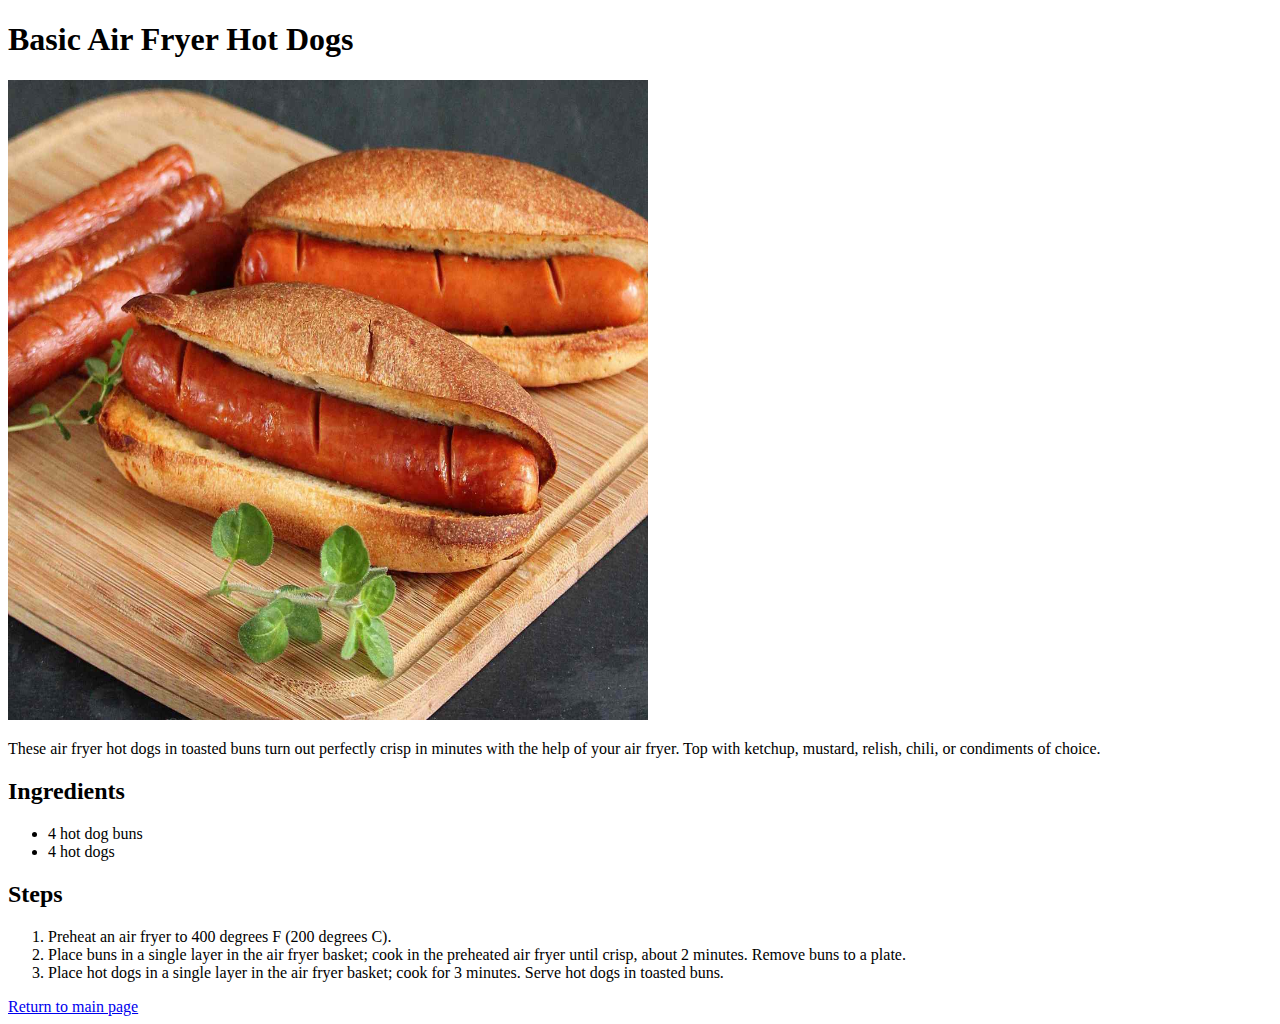
==== recipes/Basic_Air_Fryer_Hot_Dogs.html @ 46282559 "Created recipe page with 2 recipes" ====
<!DOCTYPE html>
<html lang="en">
<head>
    <meta charset="UTF-8">
    <meta name="viewport" content="width=device-width, initial-scale=1.0">
    <title>Document</title>
</head>
<body>
    <h1>Basic Air Fryer Hot Dogs</h1>
    <img src="../images/Basic_air_fryer_hot_dogs.jpg" alt="picture of basic air fryer hot dogs" height="640" width="640">
        <p>These air fryer hot dogs in toasted buns turn out perfectly crisp in minutes with the help of your air fryer. Top with ketchup, mustard, relish, chili, or condiments of choice.</p>
            <h2>Ingredients</h2>
                <ul>
                    <li>4 hot dog buns</li>
                    <li>4 hot dogs</li>
                </ul>
                    <h2>Steps</h2>
                        <ol>
                            <li>Preheat an air fryer to 400 degrees F (200 degrees C).</li>
                            <li>Place buns in a single layer in the air fryer basket; cook in the preheated air fryer until crisp, about 2 minutes. Remove buns to a plate.</li>
                            <li>Place hot dogs in a single layer in the air fryer basket; cook for 3 minutes. Serve hot dogs in toasted buns.</li>
                        </ol>
                            <a href="../index.html">Return to main page</a>
</body>
</html>
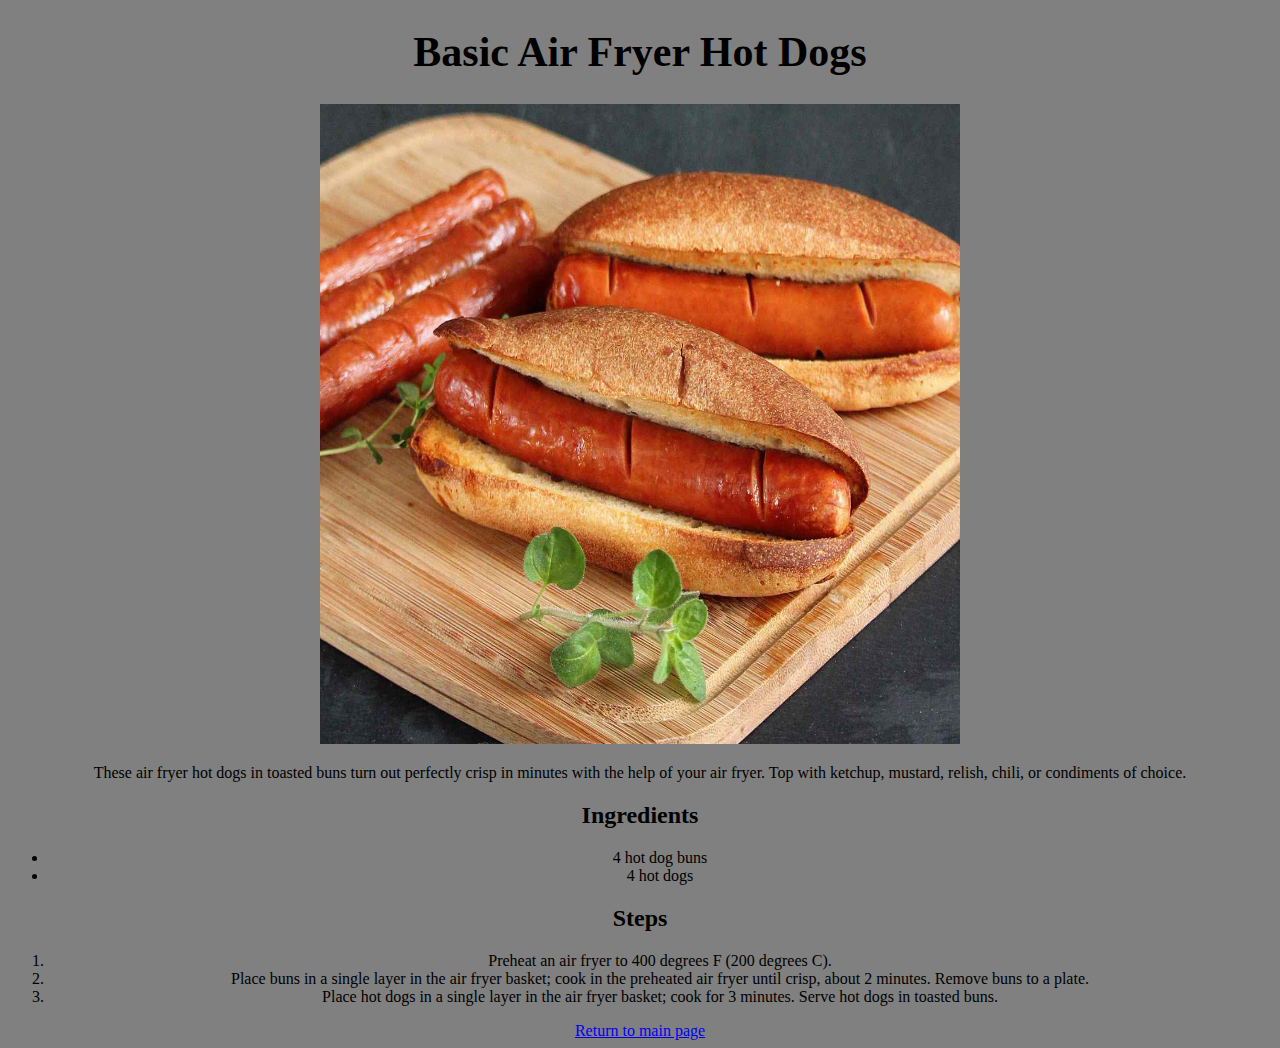
==== commit e7652d40: "Implemented some css" ====
--- a/recipes/Basic_Air_Fryer_Hot_Dogs.html
+++ b/recipes/Basic_Air_Fryer_Hot_Dogs.html
@@ -4,6 +4,7 @@
     <meta charset="UTF-8">
     <meta name="viewport" content="width=device-width, initial-scale=1.0">
     <title>Document</title>
+    <link rel="stylesheet" href="../styles.css"/>
 </head>
 <body>
     <h1>Basic Air Fryer Hot Dogs</h1>
--- a/styles.css
+++ b/styles.css
@@ -0,0 +1,11 @@
+body {
+    background-color: grey;
+    text-align: center;
+}
+
+h1 {
+    font-weight: bold;
+    font-size: 42px;
+    text-align: center;
+}
+
